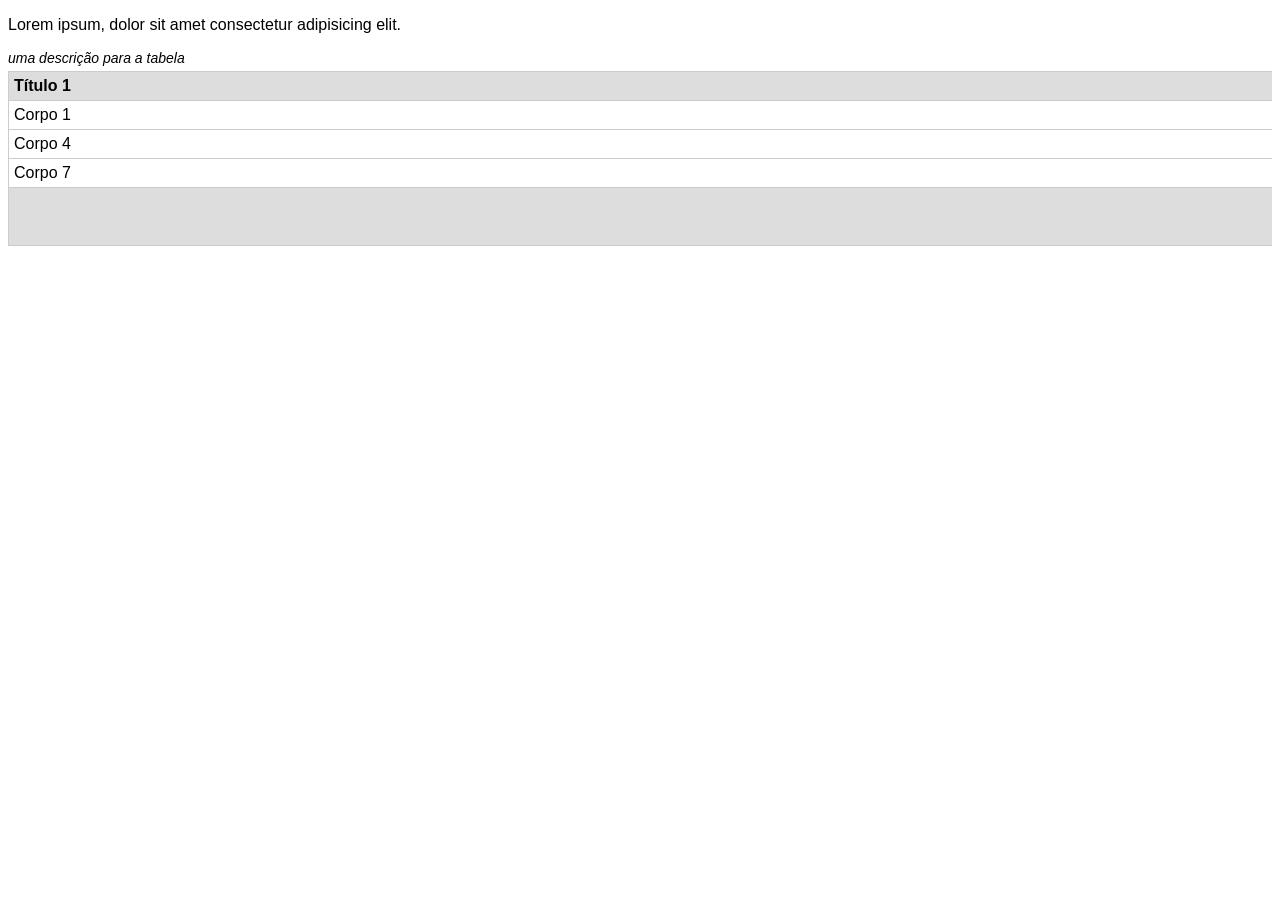
==== lesson-9-table/index.html @ 0fea93ad "Create index.html" ====
<!DOCTYPE html>
<html lang="pt-BT">
<head>
  <meta charset="UTF-8">
  <meta name="viewport" content="width=device-width, initial-scale=1.0">
  <title>Document</title>

  <style>
    body {
      font-family: sans-serif;
    }

    table {
      border-collapse: collapse;
      width: 300%
    }
    table, thead, th, td {
      border: 1px solid #ccc;
      padding: 5px;
      text-align: left;
    }

    table caption {
      caption-side: top;
      text-align: left;
      font-style: italic;
      font-size: 14px;
      margin-bottom: 5px;
    }

    tfoot td, table th {
      background: #ddd;
    }

    tfoot td {
      font-style: italic;

    }

    .responsive-table {
      max-width: 100%;
      overflow-x: auto;
    }

  </style>

</head>
<body>
  <p>Lorem ipsum, dolor sit amet consectetur adipisicing elit.</p>
  <div class="responsive-table">
    <table>
      <caption>uma descrição para a tabela</caption>
      <thead>
        <tr>
          <th>Título 1</th>
          <th>Título 2</th>
          <th>Título 3</th>
        </tr>
      </thead>
      
      <tbody>
        <tr>
          <td>Corpo 1</td>
          <td>Corpo 2</td>
          <td>Corpo 3</td>
        </tr>
        <tr>
          <td colspan="2">Corpo 4</td>
          <td>Corpo 6</td>
        </tr>
        <tr>
          <td>Corpo 7</td>
          <td>Corpo 8</td>
          <td>Corpo 9</td>
        </tr>
      </tbody> 

      <tfoot>
        <tr>
          <td colspan="2" rowspan="2"></td>
          <td rowspan="">Total:</td>
        </tr>
        <tr>
          <td>555£</td>
        </tr>
      </tfoot>
    </table>
  </div>
</body>

</html>
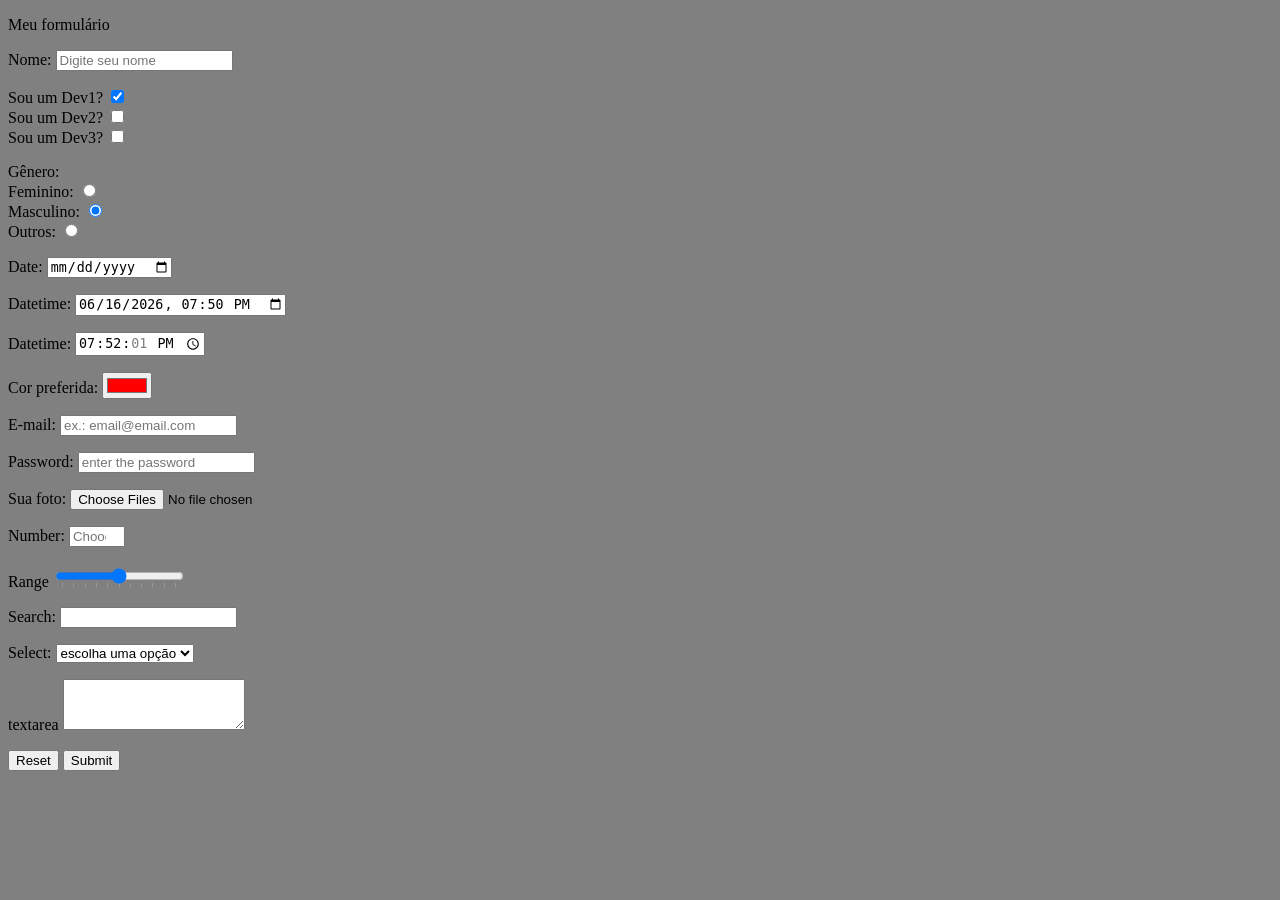
==== commit 35d70bd9: "Update index.html" ====
--- a/lesson-9-table/index.html
+++ b/lesson-9-table/index.html
@@ -1,91 +1,144 @@
 <!DOCTYPE html>
-<html lang="pt-BT">
+<html lang="pt-BR">
 <head>
   <meta charset="UTF-8">
-  <meta name="viewport" content="width=device-width, initial-scale=1.0">
+  <meta name="viewport" content="width=, initial-scale=1.0">
   <title>Document</title>
 
   <style>
+    label {
+      cursor: pointer;
+    }
     body {
-      font-family: sans-serif;
+      background-color:grey;
     }
+    
+  </style>
+</head>
 
-    table {
-      border-collapse: collapse;
-      width: 300%
-    }
-    table, thead, th, td {
-      border: 1px solid #ccc;
-      padding: 5px;
-      text-align: left;
-    }
+<body>
+  <form action="#" method="get">
+    <p>Meu formulário</p>
+    <p>
+      <label for="nome">Nome:</label>   
+        <input type="text" id="nome" name="nome"
+        placeholder="Digite seu nome" required>
+    </p>
+    <p>
+      <label for="dev1">Sou um Dev1?</label>
+      <input type="checkbox" id="dev1" name="dev1" value="yes" checked><br>
+      <label for="dev2">Sou um Dev2?</label>
+      <input type="checkbox" id="dev2" name="dev2" value="yes"><br>
+      <label for="dev3">Sou um Dev3?</label>
+      <input type="checkbox" id="dev3" name="dev3" value="yes">   
+        
+    </p>
+      Gênero:<br>
+      <label for="feminino">Feminino:</label>
+      <input type="radio" id="feminino" name="genero" value="feminino"><br>
+      <label for="masculino">Masculino:</label>
+      <input type="radio" id="masculino" name="genero" value="masculino" checked><br>
+      <label for="outros">Outros:</label>
+      <input type="radio" id="outros" name="genero" value="outros">   
+    </p>
 
-    table caption {
-      caption-side: top;
-      text-align: left;
-      font-style: italic;
-      font-size: 14px;
-      margin-bottom: 5px;
-    }
+    </p>
+      <label for="data">Date:</label>
+      <input type="date" id="data" name="data" value="data"><br>
+    </p>
 
-    tfoot td, table th {
-      background: #ddd;
-    }
+    </p>
+      <label for="datetime">Datetime:</label>
+      <input type="datetime-local" id="datetime" name="datetime" value="2026-06-16T19:50"><br>
+    </p>
 
-    tfoot td {
-      font-style: italic;
+    </p>
+      <label for="time">Datetime:</label>
+      <input type="time" id="datetime" name="time" value="19:52:01"><br>
+    </p>
 
-    }
+    <p>
+      <label for="cor">Cor preferida:</label>
+      <input type="color" id="cor" name="cor" value="#FF0000"><br>
+    </p>
 
-    .responsive-table {
-      max-width: 100%;
-      overflow-x: auto;
-    }
+    <p>
+      <label for="email">E-mail:</label>
+      <input type="email" id="email" name="email"
+      placeholder="ex.: email@email.com">
+    </p>
 
-  </style>
+    <p>
+      <label for="password">Password:</label>
+      <input type="password" id="password" name="password"
+      placeholder="enter the password">
+    </p>
 
-</head>
-<body>
-  <p>Lorem ipsum, dolor sit amet consectetur adipisicing elit.</p>
-  <div class="responsive-table">
-    <table>
-      <caption>uma descrição para a tabela</caption>
-      <thead>
-        <tr>
-          <th>Título 1</th>
-          <th>Título 2</th>
-          <th>Título 3</th>
-        </tr>
-      </thead>
-      
-      <tbody>
-        <tr>
-          <td>Corpo 1</td>
-          <td>Corpo 2</td>
-          <td>Corpo 3</td>
-        </tr>
-        <tr>
-          <td colspan="2">Corpo 4</td>
-          <td>Corpo 6</td>
-        </tr>
-        <tr>
-          <td>Corpo 7</td>
-          <td>Corpo 8</td>
-          <td>Corpo 9</td>
-        </tr>
-      </tbody> 
+    <p>
+      <label for="file">Sua foto:</label>
+      <input type="file" id="file" name="file" accept=".png" multiple>
+    </p>
 
-      <tfoot>
-        <tr>
-          <td colspan="2" rowspan="2"></td>
-          <td rowspan="">Total:</td>
-        </tr>
-        <tr>
-          <td>555£</td>
-        </tr>
-      </tfoot>
-    </table>
-  </div>
+    <p>
+      <label for="Number">Number:</label>
+      <input type="Number" id="Number" name="Number"
+      placeholder="Chooce a number."
+      min="0" max="100">
+    </p>
+
+    <p>
+      <label for="range">Range</label>
+      <input type="range" id="range" name="range"
+      min="0" max="1000" step="100" list="tickmarks">
+    </p>
+
+    <datalist id="tickmarks">
+      <option value="0" label="0%">
+      <option value="100">
+      <option value="200">
+      <option value="300">
+      <option value="400">
+      <option value="500">
+      <option value="600">
+      <option value="700">
+      <option value="800">
+      <option value="900">
+      <option value="1000">
+      </option>
+    </datalist>
+
+    <p>
+      <label for="search">Search:</label>
+      <input type="search" id="search" name="search">
+    </p>
+
+    <p>
+      <label for="select">Select:</label>
+      <select name="select" id="select">
+        <option label="escolha uma opção"></option>
+        <optgroup label="Metal Bands">
+        <option value="qualquer" disabled>Metallica</option>
+        <option value="qualquer">Iron Maiden</option>
+        <option value="qualquer">Helloween</option>
+        </optgroup>
+        <optgroup label="Metal Bands II">
+        <option value="qualquer" disabled>Blind Guardian</option>
+        <option value="qualquer">Gamma Ray</option>
+        <option value="qualquer">Primal Fear</option>
+        </optgroup>
+      </select>
+    </p>
+
+  <p>
+    <label for="textarea">textarea</label>
+    <textarea name="textarea" id="textarea" rows="3"></textarea>
+  </p>  
+
+    <p>
+      <button type="reset" >Reset</button>
+      <button type="submit">Submit</button>
+    </p>
+  </form>
 </body>
+</html>
 
-</html>
